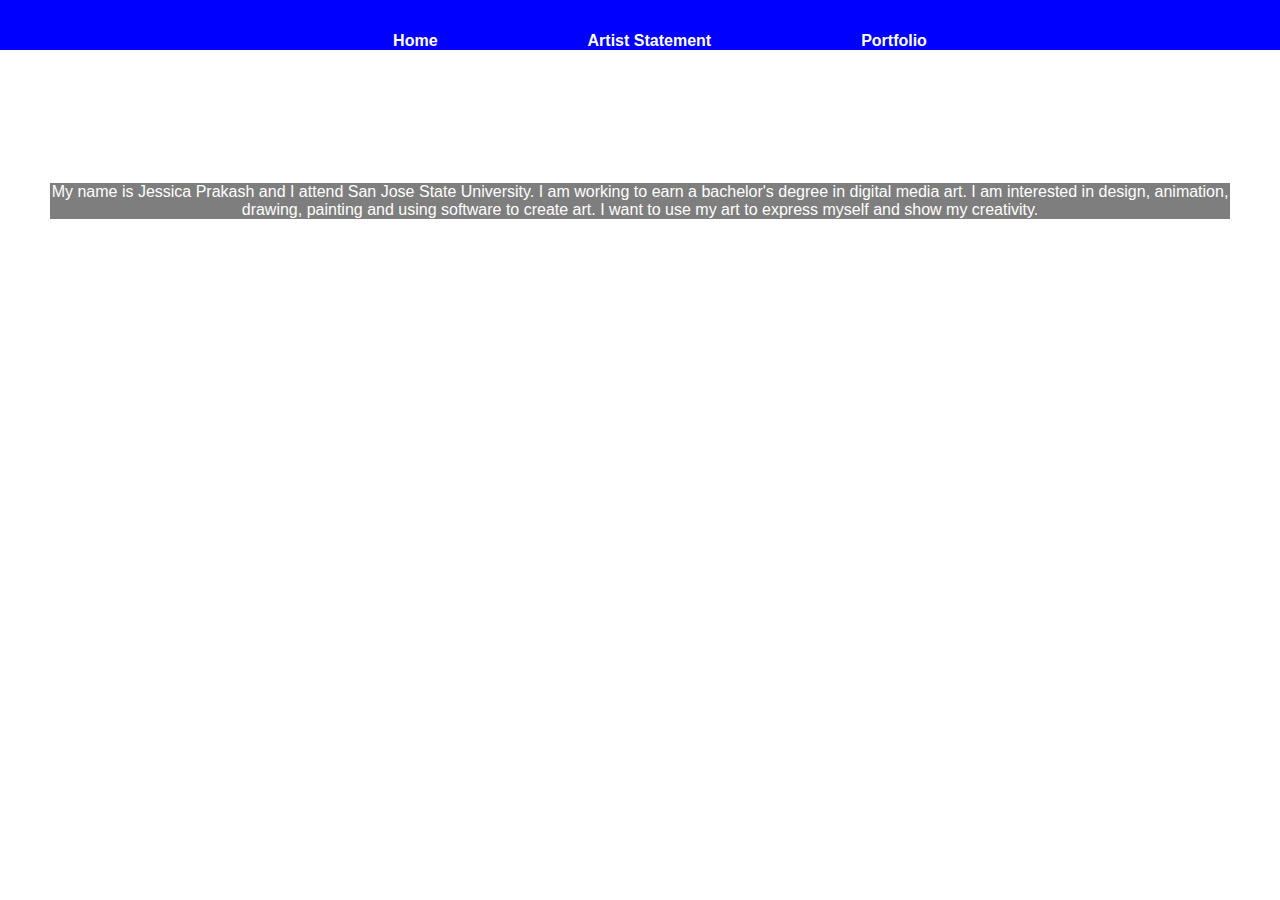
==== portfolio/index.html @ 39e2d7ae "Update index.html" ====
<!DOCTYPE html>
<html>
<head>
	<title/>My Website</title>
	<link rel="stylesheet" type="text/css" href="main.css">
<link href="https://fonts.googleapis.com/css?family=Lobster+Two" rel="stylesheet">
</head>
<body>

<!DOCTYPE html>
<html lang="en">
<head>
<title>CSS Website Layout</title>
<meta charset="utf-8">
<meta name="viewport" content="width=device-width, initial-scale=1">

</head>
<body>

  <header>
       <ul>
        <li id="list1">Home</li>
        <li><a href="statement.html">Artist Statement</a></li>
        <li><a href="portfolio/index1.html">Portfolio</a></li>
      </ul>
  </header>

<head>
<style>
body {
    background-image: url("https://avatanplus.com/files/resources/mid/58a056fbc62a315a3253c7a4.jpg");
}
</style>
</head>
<body>

<div class="box">

  <h1 style="color:white;">About me</h1>

<p class="jessica">
My name is Jessica Prakash and I attend San Jose State University. I am working to earn a bachelor's degree in digital media art. I am interested in design, animation, drawing, painting and using software to create art. I want to use my art to express myself and show my creativity.</p>


</div>

</body>
</html>
---- portfolio/main.css ----
@import url('https://fonts.googleapis.com/css?family=Lobster+Two');


body {
  margin: 0;
  padding: 0;
}

header {
	background-color:blue;
	top: 0;
	width: 100%;
	height: 50px;
	position:fixed;
	font-weight:800;
	color:#fff;
	z-index: 3; /* to bring the layer on top for the arrangement */

}

header ul {
	display: flex;
	justify-content: center;
}

header ul li {
	list-style-type:none;
	display: list-item;
	line-height: 50px;
	padding-left: 150px;
}

header ul li a { /* for links we need additional styling */
	color:#fff;
	text-decoration: none;
}

header {

font-family: "Lucida Sans Unicode", "Lucida Grande", sans-serif

}

header ul li a {

font-family: "Lucida Sans Unicode", "Lucida Grande", sans-serif

}

#list1 {
	padding:0;
}

/* Style the header */

.box {
	position: absolute;
	top:50px;
    padding: 50px;
    text-align: center;

}

.jessica {
	background-color:black;
	opacity: 0.5;
	color: white

}

h1 {

font-family: 'Lobster Two', cursive;

}

h2 {

	font-family: "Lucida Sans Unicode", "Lucida Grande", sans-serif

}

p {
    font-family: "Lucida Sans Unicode", "Lucida Grande", sans-serif;
}

p1 {

	font-family: "Lucida Sans Unicode", "Lucida Grande", sans-serif

}

footer {


	position: fixed;
    left: 0;
    bottom: 0;
    width: 100%;
    background-color: aqua;
    color: black;
    text-align: center;

}
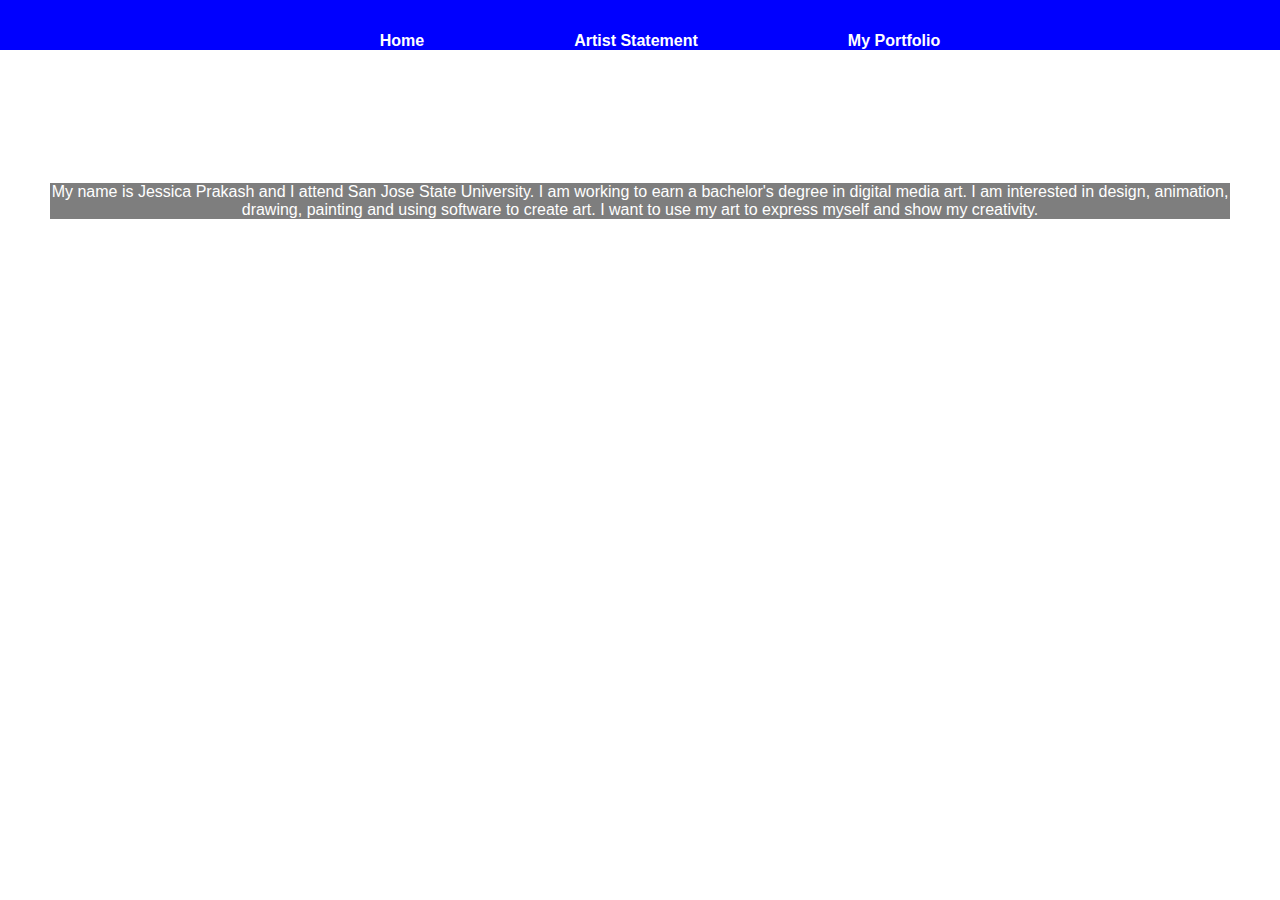
==== commit 28be028b: "Update index.html" ====
--- a/portfolio/index.html
+++ b/portfolio/index.html
@@ -21,7 +21,7 @@
        <ul>
         <li id="list1">Home</li>
         <li><a href="statement.html">Artist Statement</a></li>
-        <li><a href="portfolio/index1.html">Portfolio</a></li>
+        <li><a href="portfolio/portfolio/index1.html">My Portfolio</a></li>
       </ul>
   </header>
 
